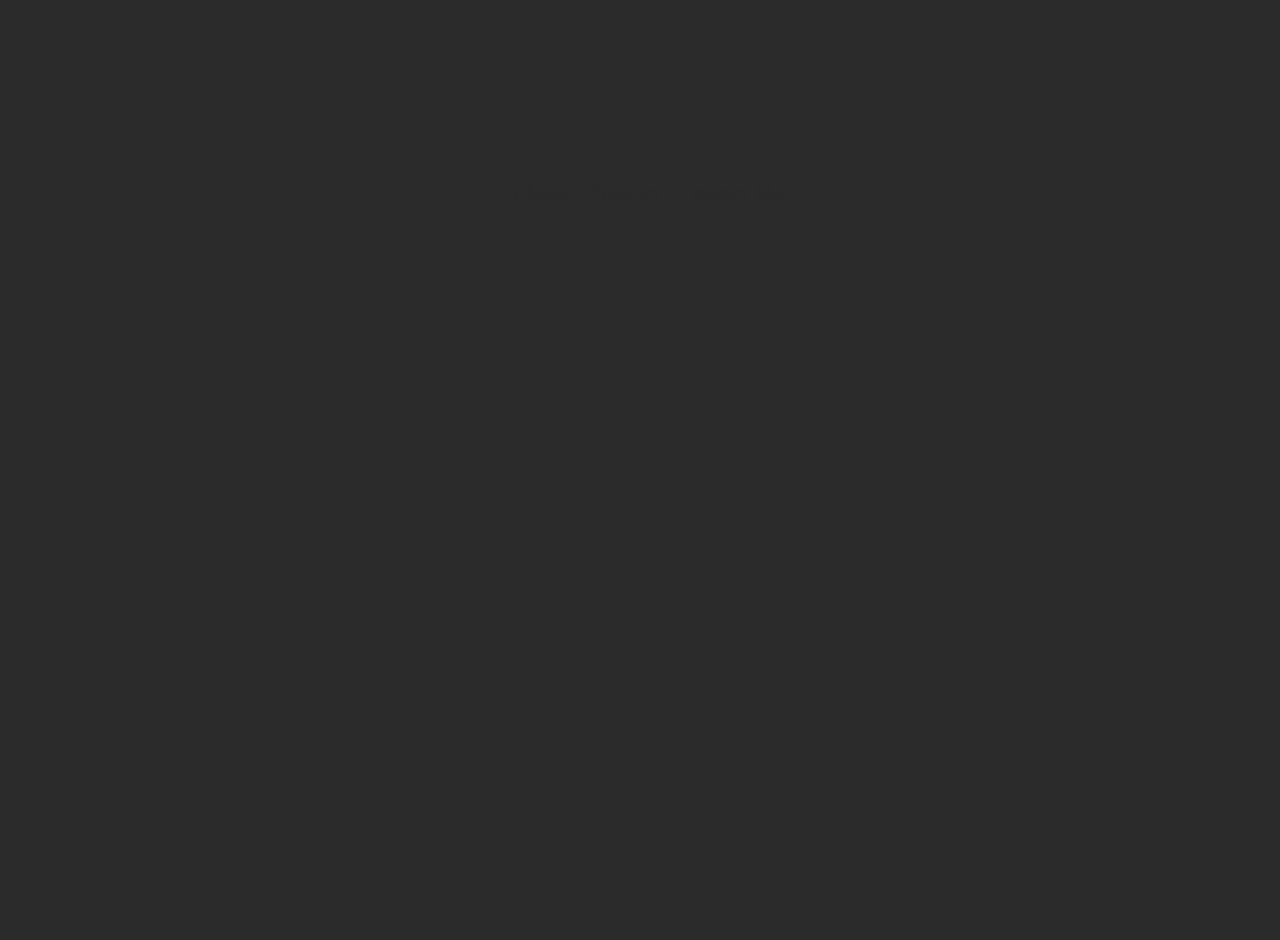
==== index.html @ 7537ca2f "Add files via upload" ====
<!DOCTYPE html>
<html lang="en">
<head>
    <meta charset="UTF-8">
    <meta name="viewport" content="width=device-width, initial-scale=1.0">
    <title>Iris</title>
    <link rel="stylesheet" href="public/styles.css">
    <link rel="preconnect" href="https://fonts.googleapis.com">
<link rel="preconnect" href="https://fonts.gstatic.com" crossorigin>
<link href="https://fonts.googleapis.com/css2?family=Rosarivo:ital@0;1&display=swap" rel="stylesheet">
</head>
<body class="home">

    <div class="animation">
        <div class="circular-loading"></div>
    </div>
    <div id="animate">
    </div>

    <nav class="nav">
        <div class="nav_div">
            <ul class="nav_ul">
                <li class="nav_li">
                    <a href="index.html" class="nav_links">About</a>
                </li>
                <li class="nav_li">
                    <a href="projects.html" class="nav_links">Projects</a>
                </li>
                <li class="nav_li">
                    <a href="contact.html" class="nav_links">Contact Me</a>
                </li>
            </ul>
        </div>
    </nav>

    <div class="home" id="about">
        <img src="public/pfp.jpeg" class="home-img" alt="img" />
        <div class="abouttext">
            <p class="about-title">Hi! I am Ayushka Garg</p>
            <p class="about-text">
                I have a keen interest in development. I also love to read and paint. My alias is Iris.
            </p>
        </div>
    </div>
    
</body>
</html>
---- public/styles.css ----
body{
    display: flex;
    flex-direction: column; 
    width: 100%;
    background: linear-gradient(0deg, rgba(143, 134, 134, 0.85) 10%, #816158 90%);
    overflow: hidden;
    background-repeat: no-repeat;
    background-attachment: fixed;
    height: 100vh;
    font-family: "Rosarivo", cursive;
}

.home .animation {
    height: 0vh;
    padding: 0vh;
    border: 130em solid #2b2b2b;
    position: fixed;
    left: 50%;
    top: 100%;
    display: block;
    box-sizing: initial;
    overflow: hidden;
    border-radius: 50%;
    transform: translate(-50%, -50%);
    animation: body_part 0.5s 1.8s cubic-bezier(0.55, 0.055, 0.675, 0.19) forwards, 
               borderRadius 0.2s 2.3s linear, 
               rollAndEnd 3s 3s ease-in-out forwards;
}

.circular-loading {
    width: 100%;
    height: 100%;
    border-radius: 50%;
    border: 2vh solid transparent;
    border-top-color: #4b3a31;
    animation: spin 1.5s linear infinite;
}

@keyframes body_part {
    0% {
        top: 100%;
        height: 0vh;
        padding: 0vh;
    }
    100% {
        top: 50%;
        height: 100%;
        padding: 0vh 100%;
    }
}

@keyframes borderRadius {
    0% {
        border-radius: 50%;
    }
    100% {
        border-radius: 0vh;
    }
}

@keyframes rollAndEnd {
    0% {
        transform: translate(-50%, -50%) rotate(0deg);
    }
    100% {
        transform: translate(-50%, -50%) rotate(360deg);
    }
}

@keyframes spin {
    100% {
        transform: rotate(360deg);
    }
}

.nav {
    display: flex;
    justify-content: center;
    

.nav_div {
    display: flex;
    justify-content: space-between;
    align-items: center;
    width: 100%;
    max-width: 1200px;
    margin: 0 auto; 
    padding: 0 20px; 
}

.nav_ul {
    list-style-type: none;
    margin: 0;
    padding: 0;
    display: flex;
}

.nav_li {
    margin: 0 10px; 
    z-index: 1000;
    
}
}

.nav_links {
    color: #2b2b2b;
    text-decoration: none;
    font-size: 1.2rem;
}

@media screen and (max-width: 768px) {
    .nav_div {
        flex-direction: column; 
        align-items: flex-start;
    }

    .nav_li {
        margin: 10px 5px; 
    }
}


.home {
    display: flex;
    justify-content: center;
    align-items: center;
    flex-direction: column;
    margin-top: 2rem;
}

.home-img {
    width: 20rem;
    height: 20rem;
    border-radius: 50%;
    margin-bottom: 2rem;
}

.abouttext {
    width: 60%;
    text-align: center;
    font-size: 1.5rem;
}

.about-title {
    font-size: 2rem;
    font-weight: bold;
    margin-bottom: 1.5rem;
}
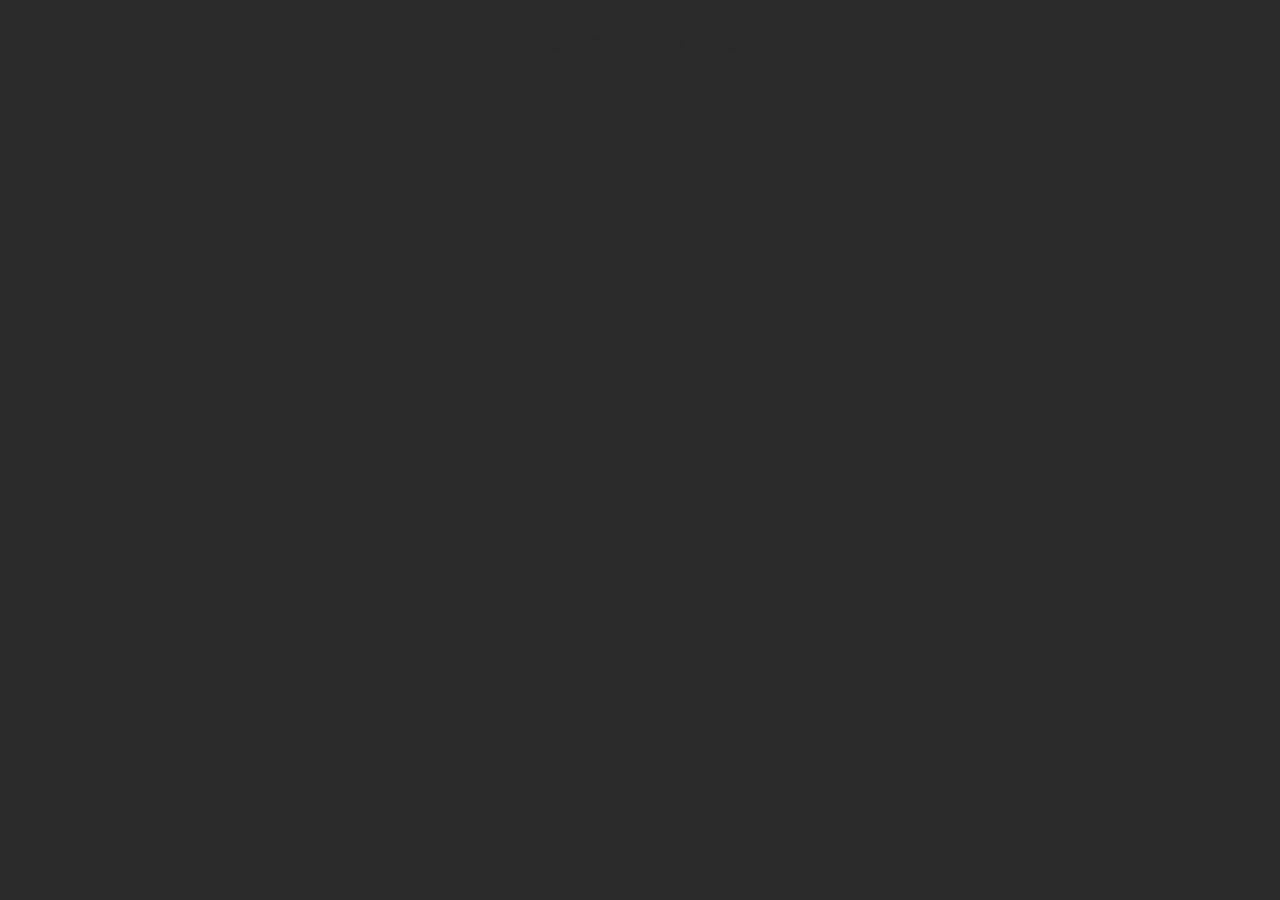
==== commit 6f0e72fc: "Update index.html" ====
--- a/index.html
+++ b/index.html
@@ -4,7 +4,7 @@
     <meta charset="UTF-8">
     <meta name="viewport" content="width=device-width, initial-scale=1.0">
     <title>Iris</title>
-    <link rel="stylesheet" href="public/styles.css">
+    <link rel="stylesheet" href="public/css/styles.css">
     <link rel="preconnect" href="https://fonts.googleapis.com">
 <link rel="preconnect" href="https://fonts.gstatic.com" crossorigin>
 <link href="https://fonts.googleapis.com/css2?family=Rosarivo:ital@0;1&display=swap" rel="stylesheet">
@@ -34,7 +34,7 @@
     </nav>
 
     <div class="home" id="about">
-        <img src="public/pfp.jpeg" class="home-img" alt="img" />
+        <img src="public/images/pfp.jpeg" class="home-img" alt="img" />
         <div class="abouttext">
             <p class="about-title">Hi! I am Ayushka Garg</p>
             <p class="about-text">
@@ -45,3 +45,6 @@
     
 </body>
 </html>
+    
+</body>
+</html>
--- a/public/css/styles.css
+++ b/public/css/styles.css
@@ -0,0 +1,152 @@
+body{
+    display: flex;
+    flex-direction: column; 
+    width: 100%;
+    background: linear-gradient(0deg, rgba(143, 134, 134, 0.85) 10%, #816158 90%);
+    overflow: hidden;
+    background-repeat: no-repeat;
+    background-attachment: fixed;
+    height: 100%;
+    font-family: "Rosarivo", cursive;
+}
+
+.home .animation {
+    height: 0vh;
+    padding: 0vh;
+    border: 130em solid #2b2b2b;
+    position: fixed;
+    left: 50%;
+    top: 100%;
+    display: block;
+    box-sizing: initial;
+    overflow: hidden;
+    border-radius: 50%;
+    transform: translate(-50%, -50%);
+    animation: body_part 0.5s 1.8s cubic-bezier(0.55, 0.055, 0.675, 0.19) forwards, 
+               borderRadius 0.2s 2.3s linear, 
+               rollAndEnd 3s 3s ease-in-out forwards;
+}
+
+.circular-loading {
+    width: 100%;
+    height: 100%;
+    border-radius: 50%;
+    border: 2vh solid transparent;
+    border-top-color: #4b3a31;
+    animation: spin 1.5s linear infinite;
+}
+
+@keyframes body_part {
+    0% {
+        top: 100%;
+        height: 0vh;
+        padding: 0vh;
+    }
+    100% {
+        top: 50%;
+        height: 100%;
+        padding: 0vh 100%;
+    }
+}
+
+@keyframes borderRadius {
+    0% {
+        border-radius: 50%;
+    }
+    100% {
+        border-radius: 0vh;
+    }
+}
+
+@keyframes rollAndEnd {
+    0% {
+        transform: translate(-50%, -50%) rotate(0deg);
+    }
+    100% {
+        transform: translate(-50%, -50%) rotate(360deg);
+    }
+}
+
+@keyframes spin {
+    100% {
+        transform: rotate(360deg);
+    }
+}
+
+.nav {
+    display: flex;
+    justify-content: center;
+    
+
+.nav_div {
+    display: flex;
+    justify-content: space-between;
+    align-items: center;
+    width: 100%;
+    max-width: 75rem;
+    margin: 0 auto; 
+    padding: 0 1.25rem; 
+}
+
+.nav_ul {
+    list-style-type: none;
+    margin: 0;
+    padding: 0;
+    display: flex;
+}
+
+.nav_li {
+    margin: 0 0.6rem; 
+    z-index: 1000;
+    
+}
+}
+
+.nav_links {
+    color: #2b2b2b;
+    text-decoration: none;
+    font-size: 1.2rem;
+}
+
+@media screen and (max-width: 768px) {
+    .nav_div {
+        flex-direction: column; 
+        align-items: flex-start;
+    }
+
+    .nav_li {
+        margin: 0.6rem 0.3rem; 
+    }
+
+    .home {
+        overflow-y: auto;
+    }
+}
+
+
+.home {
+    display: flex;
+    justify-content: center;
+    align-items: center;
+    flex-direction: column;
+    margin-top: 2rem;
+}
+
+.home-img {
+    width: 20rem;
+    height: 20rem;
+    border-radius: 50%;
+    margin-bottom: 2rem;
+}
+
+.abouttext {
+    width: 60%;
+    text-align: center;
+    font-size: 1.5rem;
+}
+
+.about-title {
+    font-size: 2rem;
+    font-weight: bold;
+    margin-bottom: 1.5rem;
+}
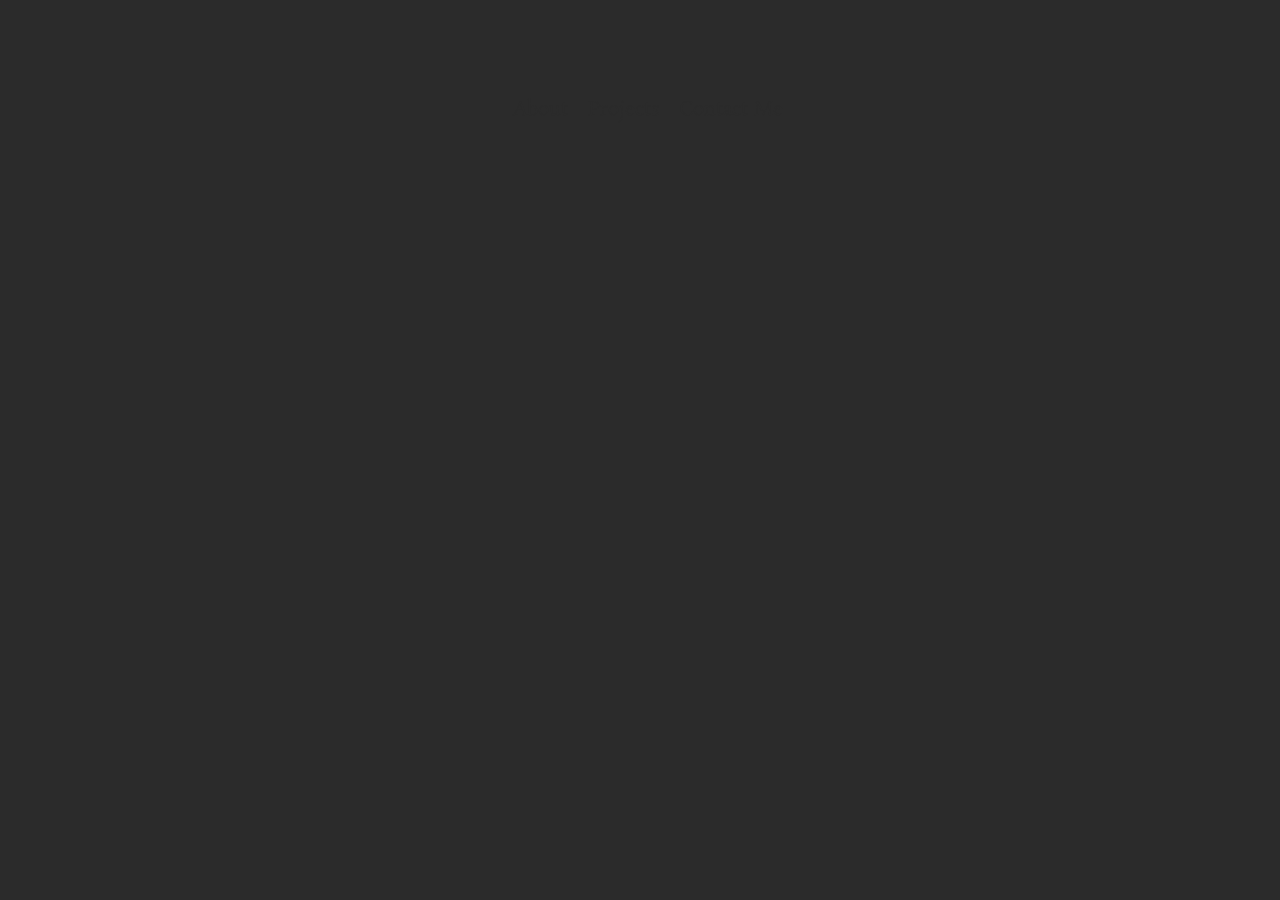
==== commit ff8d33e9: "homepage fixed, files location fixed" ====
--- a/index.html
+++ b/index.html
@@ -45,6 +45,4 @@
     
 </body>
 </html>
-    
-</body>
-</html>
+
--- a/public/css/styles.css
+++ b/public/css/styles.css
@@ -1,6 +1,8 @@
 body{
     display: flex;
     flex-direction: column; 
+    justify-content: center;
+    padding-top: 4rem;
     width: 100%;
     background: linear-gradient(0deg, rgba(143, 134, 134, 0.85) 10%, #816158 90%);
     overflow: hidden;
@@ -8,6 +10,7 @@
     background-attachment: fixed;
     height: 100%;
     font-family: "Rosarivo", cursive;
+    align-items: center;
 }
 
 .home .animation {
@@ -120,6 +123,7 @@
 
     .home {
         overflow-y: auto;
+        align-items: center;
     }
 }
 
@@ -149,4 +153,4 @@
     font-size: 2rem;
     font-weight: bold;
     margin-bottom: 1.5rem;
-}
+}